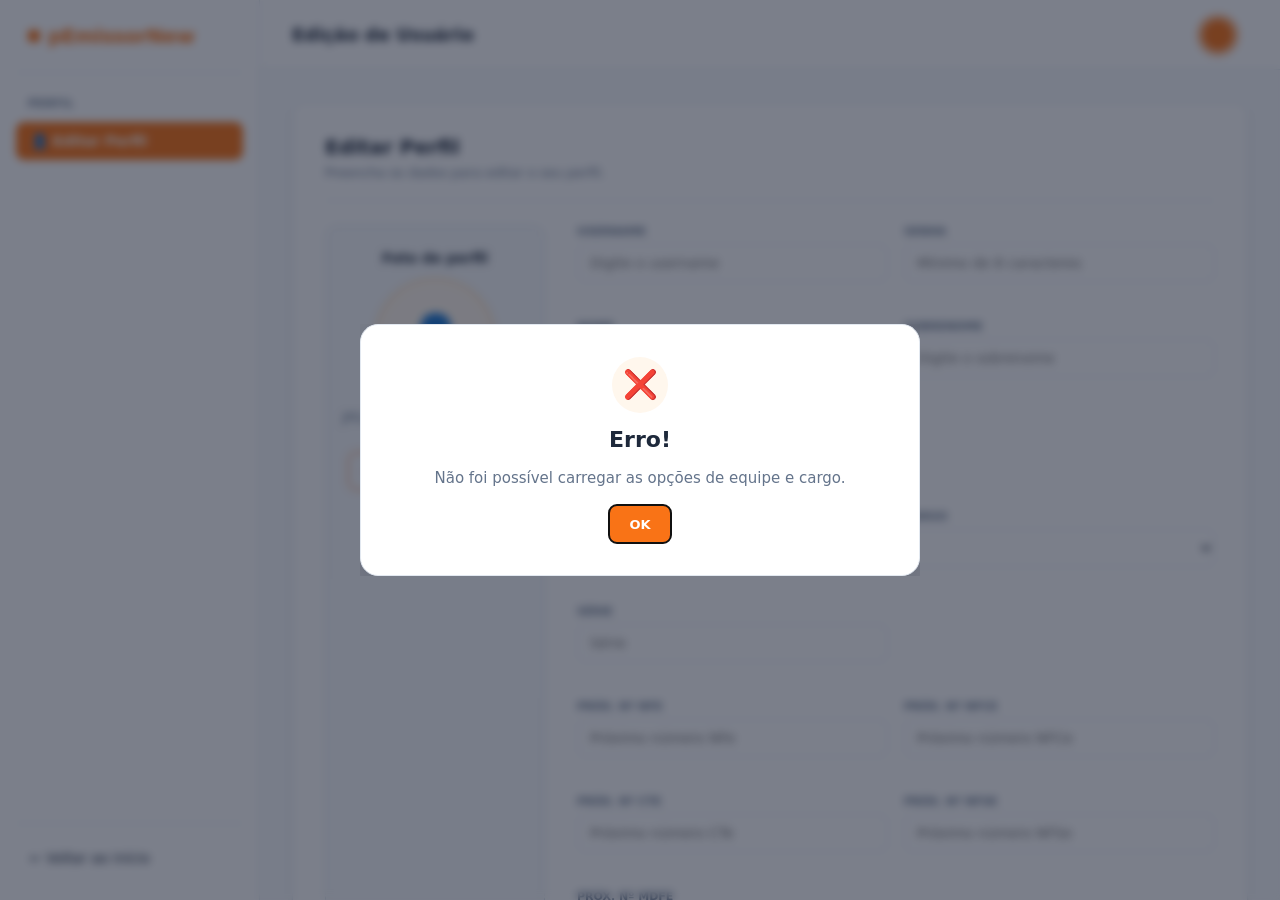
==== front/pages/edicao-usuario.html @ 8d521e02 "Criando repositório do projeto." ====
<!DOCTYPE html>
<html lang="pt-BR">
<head>
    <meta charset="UTF-8">
    <meta name="viewport" content="width=device-width, initial-scale=1.0">
    <title>pEmissorNew - Edição de Usuário</title>
    <link rel="stylesheet" href="../assets/css/style.css">
</head>
<body>
    <dialog id="modal-mensagem-sistema" class="modal-message-dialog">
        <div class="modal-message-card">
            <div class="modal-message-icon" id="modal-mensagem-icone"></div>
            <h3 id="modal-mensagem-titulo">Mensagem</h3>
            <p id="modal-mensagem-conteudo">Texto da mensagem.</p>
            <button type="button" class="btn-primary-orange" onclick="fecharModalMensagem()">OK</button>
        </div>
    </dialog>

    <div class="app-layout">
        <aside class="sidebar">
            <div>
                <div class="brand-zone">pEmissorNew</div>
                <div class="nav-section">
                    <div class="nav-section-title">Perfil</div>
                    <ul class="nav-list">
                        <li><button class="nav-item-btn highlight-menu active" type="button">👤 Editar Perfil</button></li>
                    </ul>
                </div>
            </div>
            <div class="sidebar-footer">
                <button class="nav-item-btn" type="button" onclick="voltarParaInicio()">← Voltar ao início</button>
            </div>
        </aside>

        <div class="right-container">
            <header class="topbar">
                <div class="page-title-display">Edição de Usuário</div>
                <div class="profile-zone" aria-label="Usuário autenticado">
                    <div class="profile-info">
                        <span class="profile-name" id="usuario-logado-nome"></span>
                        <span class="profile-role" id="usuario-logado-cargo"></span>
                    </div>
                    <div class="profile-img" id="usuario-logado-iniciais"></div>
                </div>
            </header>

            <main class="main-core-content">
                <section class="user-registration-card" aria-labelledby="titulo-edicao-usuario">
                    <div class="user-registration-header">
                        <div>
                            <h2 id="titulo-edicao-usuario">Editar Perfil</h2>
                            <p>Preencha os dados para editar o seu perfil.</p>
                        </div>
                    </div>

                    <form id="form-edicao-usuario" novalidate>
                        <div class="user-registration-layout">
                            <section class="profile-photo-panel" aria-labelledby="titulo-foto-perfil">
                                <h3 id="titulo-foto-perfil">Foto de perfil</h3>
                                <div id="foto-preview" class="photo-preview" aria-label="Pré-visualização da foto">👤</div>
                                <p class="photo-help">JPG, JPEG ou PNG, com até 5 MB.</p>
                                <input id="foto-perfil" type="file" accept=".jpg,.jpeg,.png,image/jpeg,image/png" hidden>
                                <button id="btn-selecionar-foto" type="button" class="btn-orange-outline">Selecionar imagem</button>
                                <button id="btn-remover-foto" type="button" class="btn-secondary-muted" style="display: none;">Remover foto</button>
                                <p id="erro-foto" class="field-error" role="alert"></p>
                            </section>

                            <section class="user-form-fields">
                                <div class="form-grid-2">
                                    <div class="form-group">
                                        <label for="usuario-username">Username</label>
                                        <input type="text" id="usuario-username" name="username" placeholder="Digite o username" autocomplete="username" minlength="3" maxlength="100" required>
                                        <p class="field-error" data-error-for="usuario-username"></p>
                                    </div>
                                    <div class="form-group">
                                        <label for="usuario-senha">Senha</label>
                                        <input type="password" id="usuario-senha" name="senha" placeholder="Mínimo de 8 caracteres" autocomplete="new-password" minlength="8" maxlength="255" required>
                                        <p class="field-error" data-error-for="usuario-senha"></p>
                                    </div>
                                    <div class="form-group">
                                        <label for="usuario-nome">Nome</label>
                                        <input type="text" id="usuario-nome" name="nome" placeholder="Digite o nome" autocomplete="given-name" maxlength="100" required>
                                        <p class="field-error" data-error-for="usuario-nome"></p>
                                    </div>
                                    <div class="form-group">
                                        <label for="usuario-sobrenome">Sobrenome</label>
                                        <input type="text" id="usuario-sobrenome" name="sobrenome" placeholder="Digite o sobrenome" autocomplete="family-name" maxlength="100" required>
                                        <p class="field-error" data-error-for="usuario-sobrenome"></p>
                                    </div>
                                    <div class="form-group full-width">
                                        <label for="usuario-email">E-mail</label>
                                        <input type="email" id="usuario-email" name="email" placeholder="nome@empresa.com" autocomplete="email" maxlength="255" required>
                                        <p class="field-error" data-error-for="usuario-email"></p>
                                    </div>
                                    <div class="form-group"></div>
                                    <div class="form-group">
                                        <label for="usuario-equipe">Equipe</label>
                                        <select id="usuario-equipe" name="equipe" required></select>
                                        <p class="field-error" data-error-for="usuario-equipe"></p>
                                    </div>
                                    <div class="form-group">
                                        <label for="usuario-cargo">Cargo</label>
                                        <select id="usuario-cargo" name="cargo" required></select>
                                        <p class="field-error" data-error-for="usuario-cargo"></p>
                                    </div>
                                    <div class="form-group">
                                        <label for="usuario-serie">Série</label>
                                        <input type="number" id="usuario-serie" name="serie" placeholder="Série" step="1">
                                        <p class="field-error" data-error-for="usuario-serie"></p>
                                    </div>
                                    <div class="form-group"></div>
                                    <div class="form-group">
                                        <label for="usuario-proxNumeroNFe">Próx. Nº NFe</label>
                                        <input type="number" id="usuario-proxNumeroNFe" name="proxNumeroNFe" placeholder="Próximo número NFe " step="1">
                                        <p class="field-error" data-error-for="usuario-proxNumeroNFe"></p>
                                    </div>
                                    <div class="form-group">
                                        <label for="usuario-proxNumeroNFCe">Próx. Nº NFCe</label>
                                        <input type="number" id="usuario-proxNumeroNFCe" name="proxNumeroNFCe" placeholder="Próximo número NFCe " step="1">
                                        <p class="field-error" data-error-for="usuario-proxNumeroNFCe"></p>
                                    </div>
                                    <div class="form-group">
                                        <label for="usuario-proxNumeroCTe">Próx. Nº CTe</label>
                                        <input type="number" id="usuario-proxNumeroCTe" name="proxNumeroCTe" placeholder="Próximo número CTe " step="1">
                                        <p class="field-error" data-error-for="usuario-proxNumeroCTe"></p>
                                    </div>
                                    <div class="form-group">
                                        <label for="usuario-proxNumeroNFSe">Próx. Nº NFSe</label>
                                        <input type="number" id="usuario-proxNumeroNFSe" name="proxNumeroNFSe" placeholder="Próximo número NFSe " step="1">
                                        <p class="field-error" data-error-for="usuario-proxNumeroNFSe"></p>
                                    </div>
                                    <div class="form-group">
                                        <label for="usuario-proxNumeroMDFe">Próx. Nº MDFe</label>
                                        <input type="number" id="usuario-proxNumeroMDFe" name="proxNumeroMDFe" placeholder="Próximo número MDFe " step="1">
                                        <p class="field-error" data-error-for="usuario-proxNumeroMDFe"></p>
                                    </div>
                                </div>
                            </section>
                        </div>

                        <div class="user-registration-actions">
                            <button type="button" class="btn-secondary-muted" onclick="voltarParaInicio()">Cancelar</button>
                            <button type="submit" class="btn-primary-orange" id="btn-editar-usuario">Editar usuário</button>
                        </div>
                    </form>
                </section>
            </main>
        </div>
    </div>
    <script src="../assets/js/consts.js"></script>
    <script src="../assets/js/utils.js"></script>
    <script src="../assets/js/edicao-usuario.js"></script>
    <script src="../assets/js/cadastro-usuarios.js"></script>
    <script src="../assets/js/edicao-usuario.js"></script>
</body>
</html>
---- front/assets/css/style.css ----
:root {
    --bg-main: #f8fafc;
    --bg-card: #ffffff;
    --primary: #f97316; /* Laranja Moderno */
    --primary-hover: #ea580c;
    --primary-light: #fff7ed;
    --text-dark: #1e293b;
    --text-muted: #64748b;
    --border: #e2e8f0;
    --radius-md: 8px;
    --radius-lg: 12px;
    --shadow: 0 4px 6px -1px rgb(0 0 0 / 0.05), 0 2px 4px -2px rgb(0 0 0 / 0.05);
    --success: #10b981;
    --danger: #ef4444;
}

* {
    box-sizing: border-box;
    margin: 0;
    padding: 0;
    font-family: 'Inter', system-ui, -apple-system, sans-serif;
}

body {
    background-color: var(--bg-main);
    color: var(--text-dark);
    display: flex;
    height: 100vh;
    overflow: hidden;
}

/* --- LAYOUT ESTRUTURAL --- */
.app-layout {
    display: grid;
    grid-template-columns: 260px 1fr;
    width: 100%;
    height: 100%;
}

/* --- SIDEBAR LATERAL --- */
.sidebar {
    background-color: var(--bg-card);
    border-right: 1px solid var(--border);
    display: flex;
    flex-direction: column;
    justify-content: space-between;
    padding: 24px 16px;
}

.brand-zone {
    font-size: 20px;
    font-weight: 800;
    color: var(--primary);
    letter-spacing: -0.5px;
    padding: 0 12px 24px 12px;
    border-bottom: 1px solid var(--border);
    margin-bottom: 24px;
    display: flex;
    align-items: center;
    gap: 8px;
}

.brand-zone::before {
    content: '';
    display: inline-block;
    width: 12px;
    height: 12px;
    background-color: var(--primary);
    border-radius: 3px;
}

.nav-section {
    margin-bottom: 24px;
}

.nav-section-title {
    font-size: 11px;
    text-transform: uppercase;
    letter-spacing: 0.05em;
    color: var(--text-muted);
    font-weight: 700;
    padding: 0 12px;
    margin-bottom: 12px;
}

.nav-list {
    list-style: none;
    display: flex;
    flex-direction: column;
    gap: 4px;
}

.nav-item-btn {
    width: 100%;
    background: none;
    border: none;
    padding: 10px 14px;
    border-radius: var(--radius-md);
    text-align: left;
    font-size: 14px;
    font-weight: 500;
    color: var(--text-dark);
    cursor: pointer;
    transition: all 0.2s ease;
    display: flex;
    align-items: center;
    gap: 10px;
}

.nav-item-btn:hover {
    background-color: var(--primary-light);
    color: var(--primary);
}

.nav-item-btn.active {
    background-color: var(--primary);
    color: white;
}

.nav-item-btn.highlight-menu {
    border: 1px solid var(--border);
    font-weight: 600;
    background-color: #fafafa;
}
.nav-item-btn.highlight-menu:hover {
    border-color: var(--primary);
    background-color: var(--primary-light);
    color: var(--primary);
}
.nav-item-btn.highlight-menu.active {
    background-color: var(--primary);
    color: white;
    border-color: var(--primary);
}

#btn-config-menu {
    border: 1px solid var(--border);
    font-weight: 600;
    background-color: #fafafa;
}

#btn-config-menu:hover,
#btn-config-menu.active {
    border-color: var(--primary);
    background-color: var(--primary-light);
    color: var(--primary);
}

#btn-config-menu.active {
    background-color: var(--primary);
    color: white;
    border-color: var(--primary);
}

.sidebar-footer {
    border-top: 1px solid var(--border);
    padding-top: 16px;
}

/* --- CONTEÚDO DIREITO --- */
.right-container {
    display: flex;
    flex-direction: column;
    height: 100%;
    overflow: hidden;
}

.topbar {
    height: 70px;
    background-color: var(--bg-card);
    border-bottom: 1px solid var(--border);
    display: flex;
    align-items: center;
    justify-content: space-between;
    padding: 0 32px;
    flex-shrink: 0;
}

.page-title-display {
    font-size: 18px;
    font-weight: 600;
    color: var(--text-dark);
}

.profile-zone {
    display: flex;
    align-items: center;
    gap: 12px;
    cursor: pointer;
    padding: 6px 12px;
    border-radius: var(--radius-md);
    transition: background 0.2s;
}

.profile-zone:hover {
    background-color: #f1f5f9;
}

.profile-img {
    width: 36px;
    height: 36px;
    border-radius: 50%;
    background-color: var(--primary);
    color: white;
    display: flex;
    align-items: center;
    justify-content: center;
    font-weight: 600;
    border: 2px solid white;
    box-shadow: 0 0 0 2px var(--primary);
}

.profile-info {
    display: flex;
    flex-direction: column;
    text-align: right;
}

.profile-name {
    font-size: 14px;
    font-weight: 600;
}

.profile-role {
    font-size: 11px;
    color: var(--text-muted);
}

.operation-tabs {
    background-color: var(--bg-card);
    border-bottom: 1px solid var(--border);
    display: flex;
    padding: 0 32px;
    gap: 24px;
    flex-shrink: 0;
}

.tab-btn {
    background: none;
    border: none;
    padding: 16px 4px;
    font-size: 14px;
    font-weight: 600;
    color: var(--text-muted);
    cursor: pointer;
    position: relative;
    transition: color 0.2s;
}

.tab-btn:hover {
    color: var(--primary);
}

.tab-btn.active {
    color: var(--primary);
}

.tab-btn.active::after {
    content: '';
    position: absolute;
    bottom: -1px;
    left: 0;
    right: 0;
    height: 3px;
    background-color: var(--primary);
    border-radius: 3px 3px 0 0;
}

.main-core-content {
    flex: 1;
    padding: 32px;
    overflow-y: auto;
    display: flex;
    flex-direction: column;
    gap: 24px;
}

.operation-params-card {
    background-color: var(--bg-card);
    border-radius: var(--radius-lg);
    border: 1px solid var(--border);
    padding: 20px;
    box-shadow: var(--shadow);
    display: flex;
    align-items: flex-end;
    justify-content: space-between;
    gap: 16px;
    flex-wrap: wrap;
}

.card-fields {
    display: flex;
    gap: 20px;
    flex-wrap: wrap;
    align-items: flex-end;
}

.form-group {
    display: flex;
    flex-direction: column;
    gap: 6px;
}

.form-group.full-width {
    width: 100%;
}

.form-group label {
    font-size: 11px;
    font-weight: 700;
    color: var(--text-muted);
    text-transform: uppercase;
}

.form-group input[type="text"], 
.form-group input[type="number"], 
.form-group input[type="datetime-local"], 
.form-group input[type="password"], 
.form-group input[type="email"], 
.form-group select, 
.form-group textarea {
    padding: 8px 12px;
    border: 1px solid var(--border);
    border-radius: var(--radius-md);
    font-size: 14px;
    color: var(--text-dark);
    outline: none;
    background-color: #fff;
    transition: border 0.2s;
    height: 38px;
}

.form-group input:focus, .form-group select:focus, .form-group textarea:focus {
    border-color: var(--primary);
}

/* Checkbox customizado alinhado */
.checkbox-group {
    display: flex;
    align-items: center;
    gap: 8px;
    cursor: pointer;
    user-select: none;
    height: 38px;
}
.checkbox-group input {
    width: 16px;
    height: 16px;
    accent-color: var(--primary);
    cursor: pointer;
}
.checkbox-group span {
    font-size: 13px;
    font-weight: 600;
    color: var(--text-dark);
}

.btn-sync-time {
    background-color: #f1f5f9;
    border: 1px solid var(--border);
    color: var(--text-dark);
    padding: 0 12px;
    border-radius: var(--radius-md);
    cursor: pointer;
    height: 38px;
    font-size: 14px;
    display: flex;
    align-items: center;
    justify-content: center;
    transition: all 0.2s;
}

.btn-sync-time:hover {
    background-color: var(--primary-light);
    border-color: var(--primary);
    color: var(--primary);
}

.btn-orange-outline {
    background: none;
    border: 1px solid var(--primary);
    color: var(--primary);
    padding: 0 16px;
    border-radius: var(--radius-md);
    font-weight: 600;
    font-size: 13px;
    cursor: pointer;
    transition: all 0.2s;
    height: 38px;
}

.btn-orange-outline:hover {
    background-color: var(--primary);
    color: white;
}

.btn-primary-orange {
    background-color: var(--primary);
    color: white;
    border: none;
    padding: 0 20px;
    border-radius: var(--radius-md);
    font-weight: 600;
    font-size: 13px;
    cursor: pointer;
    transition: background 0.2s;
    height: 38px;
    display: flex;
    align-items: center;
    gap: 8px;
}
.btn-primary-orange:hover {
    background-color: var(--primary-hover);
}

.btn-secondary-muted {
    background-color: #e2e8f0;
    color: var(--text-dark);
    border: none;
    padding: 0 20px;
    border-radius: var(--radius-md);
    font-weight: 600;
    font-size: 13px;
    cursor: pointer;
    transition: background 0.2s;
    height: 38px;
    display: inline-flex;
    align-items: center;
    justify-content: center;
    gap: 8px;
    line-height: 1;
}
.btn-secondary-muted:hover {
    background-color: #cbd5e1;
}

.case-selector-zone {
    display: flex;
    justify-content: space-between;
    align-items: center;
    background-color: var(--bg-card);
    border: 1px solid var(--border);
    border-radius: var(--radius-lg);
    padding: 16px 20px;
    box-shadow: var(--shadow);
}

.btn-unselect-case {
    background: none;
    border: none;
    color: var(--danger);
    font-size: 12px;
    font-weight: 600;
    cursor: pointer;
    margin-left: 10px;
    transition: opacity 0.2s;
}
.btn-unselect-case:hover {
    text-decoration: underline;
    opacity: 0.8;
}

.workspace-grid {
    display: grid;
    grid-template-columns: 1fr 180px;
    gap: 20px;
    flex: 1;
    min-height: 280px;
}

.textarea-editor {
    width: 100%;
    height: 100%;
    padding: 20px;
    border: 1px solid var(--border);
    border-radius: var(--radius-lg);
    font-family: 'Fira Code', 'Courier New', monospace;
    font-size: 14px;
    resize: none;
    outline: none;
    background-color: #fafafa;
    color: var(--text-dark);
    line-height: 1.6;
    box-shadow: inset 0 2px 4px rgba(0,0,0,0.02);
}

.textarea-editor:focus {
    background-color: #fff;
    border-color: var(--primary);
}

.action-sidebar-buttons {
    display: flex;
    flex-direction: column;
    gap: 10px;
}

.btn-control {
    background-color: #fff;
    border: 1px solid var(--border);
    color: var(--text-dark);
    padding: 12px 16px;
    border-radius: var(--radius-md);
    cursor: pointer;
    font-weight: 600;
    font-size: 13px;
    text-align: left;
    transition: all 0.2s;
}

.btn-control:hover {
    background-color: #f8fafc;
    border-color: #cbd5e1;
    transform: translateY(-1px);
}

.workspace-footer {
    display: flex;
    justify-content: flex-end;
    padding-top: 16px;
    border-top: 1px solid var(--border);
}

.btn-big-success {
    background-color: var(--success);
    color: white;
    border: none;
    padding: 14px 48px;
    border-radius: var(--radius-md);
    font-size: 15px;
    font-weight: 700;
    cursor: pointer;
    transition: background 0.2s;
    box-shadow: 0 4px 12px rgb(16 185 129 / 0.2);
}

.btn-big-success:hover {
    background-color: #059669;
}

.dynamic-form-section {
    display: none;
}

.dynamic-form-section.active {
    display: flex;
    flex-direction: column;
    gap: 24px;
    height: 100%;
}

/* ================= CADASTRO DE USUÁRIOS ================= */
.user-registration-card {
    width: min(100%, 1040px);
    margin: 0 auto;
    background-color: var(--bg-card);
    border: 1px solid var(--border);
    border-radius: var(--radius-lg);
    padding: 32px;
    box-shadow: var(--shadow);
}

.user-registration-header {
    padding-bottom: 20px;
    border-bottom: 1px solid var(--border);
    margin-bottom: 24px;
}

.user-registration-header h2 {
    font-size: 20px;
    margin-bottom: 6px;
}

.user-registration-header p,
.photo-help {
    color: var(--text-muted);
    font-size: 13px;
}

.user-registration-layout {
    display: grid;
    grid-template-columns: 220px minmax(0, 1fr);
    gap: 32px;
}

.profile-photo-panel {
    display: flex;
    flex-direction: column;
    align-items: center;
    gap: 12px;
    background: #f8fafc;
    border: 1px dashed #cbd5e1;
    border-radius: var(--radius-lg);
    padding: 24px 16px;
    text-align: center;
}

.profile-photo-panel h3 {
    font-size: 14px;
}

.photo-preview {
    width: 120px;
    height: 120px;
    border-radius: 50%;
    background: var(--primary-light);
    color: var(--primary);
    border: 2px solid #fed7aa;
    display: flex;
    align-items: center;
    justify-content: center;
    overflow: hidden;
    font-size: 46px;
}

.photo-preview img {
    width: 100%;
    height: 100%;
    object-fit: cover;
}

.user-form-fields {
    min-width: 0;
}

.form-grid-2 {
    display: grid;
    grid-template-columns: repeat(2, minmax(0, 1fr));
    gap: 18px 20px;
}

.field-error {
    min-height: 16px;
    color: var(--danger);
    font-size: 12px;
    line-height: 16px;
}

.input-invalid {
    border-color: var(--danger) !important;
}

.user-registration-actions {
    display: flex;
    justify-content: flex-end;
    gap: 12px;
    border-top: 1px solid var(--border);
    padding-top: 24px;
    margin-top: 28px;
}

.btn-primary-orange:disabled {
    cursor: wait;
    opacity: .7;
}

/* ================= TELA GERENCIAR CASES ================= */
.cases-management-container {
    width: 100%;
}

.cases-list-panel {
    background-color: var(--bg-card);
    border: 1px solid var(--border);
    border-radius: var(--radius-lg);
    padding: 24px;
    box-shadow: var(--shadow);
    width: 100%;
}

/* Estilo específico para o bloco interno do formulário */
.cases-form-panel {
    background-color: var(--bg-card);
    border: 1px solid var(--border);
    border-radius: var(--radius-lg);
    padding: 32px;
    box-shadow: var(--shadow);
    width: 100%;
    display: flex;
    flex-direction: column;
    gap: 20px;
}

.panel-header-actions {
    display: flex;
    justify-content: space-between;
    align-items: flex-end;
    margin-bottom: 20px;
    gap: 16px;
    flex-wrap: wrap;
}

.filter-and-add-group {
    display: flex;
    align-items: flex-end;
    gap: 16px;
}

.sub-tabs {
    display: flex;
    background-color: #f1f5f9;
    padding: 4px;
    border-radius: var(--radius-md);
    gap: 4px;
    height: 38px;
    align-items: center;
}

.sub-tab-btn {
    background: none;
    border: none;
    padding: 6px 16px;
    font-size: 13px;
    font-weight: 600;
    color: var(--text-muted);
    cursor: pointer;
    border-radius: 6px;
    transition: all 0.2s;
    height: 30px;
}

.sub-tab-btn.active {
    background-color: white;
    color: var(--primary);
    box-shadow: 0 1px 3px rgba(0,0,0,0.1);
}

.cases-table {
    width: 100%;
    border-collapse: collapse;
    text-align: left;
    font-size: 14px;
}

.cases-table th {
    background-color: #f8fafc;
    color: var(--text-muted);
    font-weight: 700;
    padding: 12px 16px;
    border-bottom: 2px solid var(--border);
    font-size: 12px;
    text-transform: uppercase;
}

.cases-table td {
    padding: 14px 16px;
    border-bottom: 1px solid var(--border);
    color: var(--text-dark);
    vertical-align: middle;
}

.cases-table tr:hover td {
    background-color: #fafafa;
}

.owner-cell {
    display: flex;
    align-items: center;
    gap: 10px;
}

.table-avatar {
    width: 28px;
    height: 28px;
    border-radius: 50%;
    background-color: #cbd5e1;
    color: #475569;
    font-size: 11px;
    font-weight: 700;
    display: flex;
    align-items: center;
    justify-content: center;
}

.table-avatar.me {
    background-color: var(--primary-light);
    color: var(--primary);
    border: 1px solid #fed7aa;
}

.badge-user {
    background-color: #e0f2fe;
    color: #0369a1;
    padding: 4px 8px;
    border-radius: 4px;
    font-size: 11px;
    font-weight: 600;
}

.table-actions {
    display: flex;
    gap: 8px;
}

.btn-table-action {
    background: none;
    border: 1px solid var(--border);
    padding: 6px 10px;
    border-radius: 6px;
    cursor: pointer;
    font-size: 12px;
    font-weight: 600;
    transition: all 0.2s;
}

.btn-table-action.edit:hover {
    border-color: var(--primary);
    color: var(--primary);
    background-color: var(--primary-light);
}

.btn-table-action.delete:hover {
    border-color: var(--danger);
    color: var(--danger);
    background-color: #fef2f2;
}

.btn-table-action.clone:hover {
    border-color: var(--success);
    color: var(--success);
    background-color: #ecfdf5;
}

.modal-message-dialog {
    border: none;
    padding: 0;
    background: transparent;
    width: min(92vw, 560px);
    max-width: 560px;
    margin: auto;
    inset: 0;
}

.modal-message-dialog::backdrop {
    background: rgba(15, 23, 42, 0.55);
    backdrop-filter: blur(4px);
}

.modal-message-card {
    background: var(--bg-card);
    border: 1px solid var(--border);
    border-radius: 18px;
    box-shadow: 0 20px 45px rgba(15, 23, 42, 0.18);
    padding: 32px 28px;
    display: flex;
    flex-direction: column;
    align-items: center;
    text-align: center;
    gap: 14px;
}

.modal-message-icon {
    width: 56px;
    height: 56px;
    border-radius: 50%;
    display: flex;
    align-items: center;
    justify-content: center;
    background: var(--primary-light);
    color: var(--primary);
    font-size: 28px;
}

.modal-message-card h3 {
    color: var(--text-dark);
    font-size: 22px;
}

.modal-message-card p {
    color: var(--text-muted);
    line-height: 1.7;
    font-size: 15px;
}

.modal-confirmacao-acoes {
    display: flex;
    justify-content: center;
    gap: 12px;
    margin-top: 6px;
}

.modal-emissor-dialog {
    border: none;
    padding: 0;
    background: transparent;
    width: min(92vw, 560px);
    max-width: 560px;
    margin: auto;
    inset: 0;
}

.modal-emissor-dialog::backdrop {
    background: rgba(15, 23, 42, 0.55);
    backdrop-filter: blur(4px);
}

.modal-emissor-card {
    background: var(--bg-card);
    border: 1px solid var(--border);
    border-radius: var(--radius-lg);
    box-shadow: 0 20px 45px rgba(15, 23, 42, 0.18);
    padding: 24px;
}

.modal-emissor-header {
    display: flex;
    align-items: flex-start;
    justify-content: space-between;
    gap: 16px;
    padding-bottom: 20px;
    border-bottom: 1px solid var(--border);
}

.modal-emissor-header h3 {
    color: var(--text-dark);
    font-size: 18px;
    font-weight: 600;
}

.modal-emissor-header p {
    margin-top: 6px;
    color: var(--text-muted);
    font-size: 13px;
}

.modal-close-btn {
    width: 30px;
    height: 30px;
    border: none;
    border-radius: var(--radius-md);
    background: transparent;
    color: var(--text-muted);
    font-size: 24px;
    line-height: 1;
    cursor: pointer;
}

.modal-close-btn:hover {
    background: var(--primary-light);
    color: var(--primary);
}

.modal-emissor-fields {
    display: grid;
    grid-template-columns: 1fr 1fr;
    gap: 20px;
    padding: 24px 0;
}

.modal-emissor-actions {
    display: flex;
    justify-content: flex-end;
    gap: 12px;
    padding-top: 20px;
    border-top: 1px solid var(--border);
}

@media (max-width: 520px) {
    .modal-emissor-fields {
        grid-template-columns: 1fr;
    }
}

.config-view-mock {
    display: none;
    background-color: white;
    border: 1px solid var(--border);
    border-radius: var(--radius-lg);
    padding: 32px;
    box-shadow: var(--shadow);
    flex-direction: column;
    gap: 24px;
}

.config-header {
    display: flex;
    justify-content: space-between;
    align-items: flex-start;
    gap: 16px;
    flex-wrap: wrap;
}

.config-header h2 {
    font-size: 24px;
    color: var(--primary);
    margin-bottom: 8px;
}

.config-header p {
    color: var(--text-muted);
    line-height: 1.5;
}

.config-shell {
    display: grid;
    grid-template-columns: 220px 1fr;
    gap: 20px;
    min-height: 420px;
}

.config-options-panel {
    background-color: #f8fafc;
    border: 1px solid var(--border);
    border-radius: var(--radius-lg);
    padding: 12px;
    display: flex;
    flex-direction: column;
    gap: 10px;
}

.config-option-btn {
    border: 1px solid transparent;
    background-color: transparent;
    border-radius: var(--radius-md);
    padding: 12px 14px;
    font-weight: 600;
    color: var(--text-dark);
    text-align: left;
    display: flex;
    align-items: center;
    gap: 8px;
    cursor: pointer;
    transition: all 0.2s;
}

.config-option-btn.highlight-menu {
    border: 1px solid var(--border);
    font-weight: 600;
    background-color: #fafafa;
}

.config-option-btn.highlight-menu:hover,
.config-option-btn.highlight-menu.active {
    border-color: var(--primary);
    background-color: var(--primary-light);
    color: var(--primary);
}

.config-option-btn.highlight-menu.active {
    background-color: var(--primary);
    color: white;
    border-color: var(--primary);
}

.config-content-panel {
    background-color: #fff;
    border: 1px solid var(--border);
    border-radius: var(--radius-lg);
    padding: 24px;
}

.config-option-panel {
    display: none;
}

.config-option-panel.active {
    display: block;
}

.config-section-card {
    display: flex;
    flex-direction: column;
    gap: 16px;
}

.config-point-selector-row {
    display: flex;
    align-items: flex-end;
    gap: 12px;
    flex-wrap: wrap;
}

.config-point-selector-row .form-group {
    flex: 1;
    min-width: 260px;
}

.config-action-buttons {
    display: flex;
    gap: 8px;
    flex-wrap: wrap;
}

.config-sub-tabs {
    display: flex;
    gap: 8px;
    border-bottom: 1px solid var(--border);
    padding-bottom: 10px;
}

.config-sub-tab-btn {
    background: none;
    border: none;
    padding: 8px 14px;
    border-radius: 999px;
    font-size: 13px;
    font-weight: 600;
    color: var(--text-muted);
    cursor: pointer;
}

.config-sub-tab-btn.active {
    background-color: var(--primary);
    color: white;
}

.config-sub-panel {
    display: none;
}

.config-sub-panel.active {
    display: block;
}

.form-grid-2 {
    display: grid;
    grid-template-columns: repeat(2, minmax(0, 1fr));
    gap: 16px;
}

.input-with-help {
    display: flex;
    align-items: center;
    gap: 8px;
}

.input-with-help input {
    flex: 1;
}

.field-help {
    display: inline-flex;
    align-items: center;
    justify-content: center;
    width: 22px;
    height: 22px;
    border-radius: 50%;
    background-color: var(--primary-light);
    color: var(--primary);
    font-size: 12px;
    font-weight: 700;
    cursor: help;
}

.config-help-actions {
    margin-top: 16px;
}

.btn-help-config {
    border: 1px solid var(--border);
    background-color: #fff;
    color: var(--text-dark);
    padding: 8px 12px;
    border-radius: var(--radius-md);
    cursor: pointer;
    font-weight: 600;
}

.config-help-box {
    margin-top: 12px;
    padding: 14px 16px;
    background-color: #fff7ed;
    border: 1px solid #fed7aa;
    border-radius: var(--radius-md);
    color: var(--text-dark);
    display: flex;
    flex-direction: column;
    gap: 8px;
    line-height: 1.6;
}

@media (max-width: 900px) {
    .config-shell {
        grid-template-columns: 1fr;
    }

    .form-grid-2 {
        grid-template-columns: 1fr;
    }

    .app-layout {
        grid-template-columns: 1fr;
    }

    .sidebar {
        display: none;
    }

    .user-registration-card {
        padding: 24px;
    }

    .user-registration-layout {
        grid-template-columns: 1fr;
    }

    .profile-photo-panel {
        padding: 18px;
    }
}
/* ================= TELA DE LOGIN ================= */

/* Centraliza o card de login na tela inteira */
.login-body {
    background-color: var(--bg-main);
    display: flex;
    align-items: center;
    justify-content: center;
    height: 100vh;
    width: 100vw;
    margin: 0;
}

/* Card principal do login */
.login-container {
    background-color: var(--bg-card);
    border: 1px solid var(--border);
    border-radius: var(--radius-lg);
    padding: 40px;
    width: 100%;
    max-width: 420px;
    box-shadow: var(--shadow);
    display: flex;
    flex-direction: column;
    position: relative;
}

/* Atalho discreto para a autenticação administrativa. */
.btn-admin-access {
    position: absolute;
    top: 12px;
    right: 12px;
    width: 30px;
    height: 30px;
    padding: 0;
    border: 1px solid var(--border);
    border-radius: 50%;
    background: transparent;
    color: var(--text-muted);
    cursor: pointer;
    font-size: 15px;
    line-height: 1;
}

.btn-admin-access:hover,
.btn-admin-access:focus-visible {
    border-color: var(--primary);
    color: var(--primary);
    outline: none;
}

/* Logo combinando com a Sidebar do painel */
.login-brand {
    display: flex;
    align-items: center;
    gap: 10px;
    justify-content: center;
    margin-bottom: 12px;
}

.login-brand h1 {
    font-size: 24px;
    font-weight: 800;
    color: var(--primary);
    letter-spacing: -0.5px;
}

.brand-logo {
    width: 16px;
    height: 16px;
    background-color: var(--primary);
    border-radius: 4px;
}

.login-subtitle {
    font-size: 14px;
    color: var(--text-muted);
    text-align: center;
    margin-bottom: 24px;
    line-height: 1.5;
}

/* Botão de login esticado para ocupar o card */
.btn-login-submit {
    width: 100%;
    justify-content: center;
    height: 44px;
    font-size: 14px;
}

/* Card de Alerta de Erro */
.login-error-card {
    background-color: #fef2f2;
    border: 1px solid #fca5a5;
    color: var(--danger);
    padding: 12px;
    border-radius: var(--radius-md);
    font-size: 13px;
    font-weight: 600;
    margin-bottom: 16px;
    text-align: center;
}
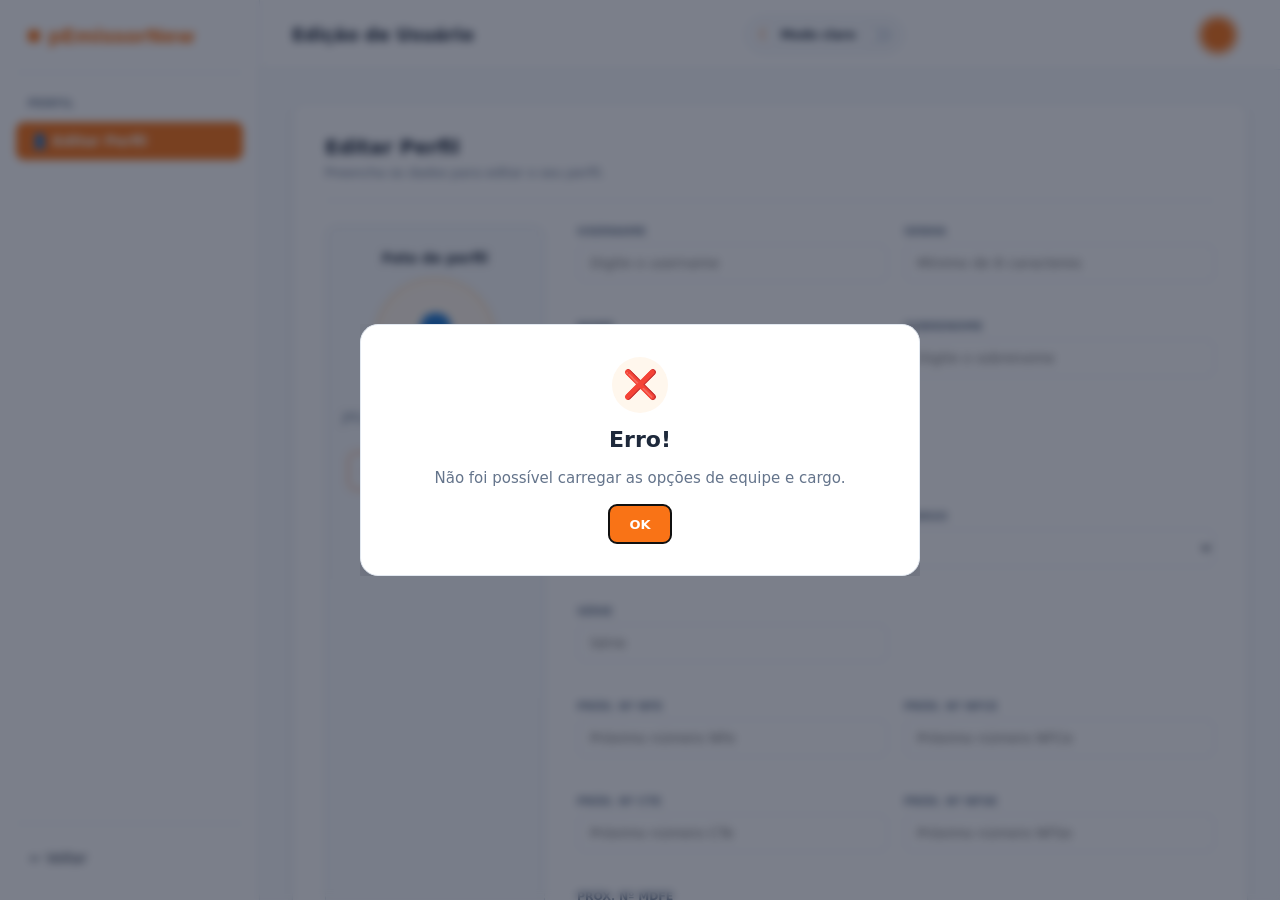
==== commit 4b84ede6: "Implementado cadastro e seleção de cases" ====
--- a/front/pages/edicao-usuario.html
+++ b/front/pages/edicao-usuario.html
@@ -28,7 +28,7 @@
                 </div>
             </div>
             <div class="sidebar-footer">
-                <button class="nav-item-btn" type="button" onclick="voltarParaInicio()">← Voltar ao início</button>
+                <button class="nav-item-btn" type="button" onclick="voltarParaTelaEmissao()">← Voltar</button>
             </div>
         </aside>
 
--- a/front/assets/css/style.css
+++ b/front/assets/css/style.css
@@ -14,6 +14,20 @@
     --danger: #ef4444;
 }
 
+/* Tema escuro: as cores semânticas mantêm os componentes consistentes. */
+:root[data-theme="escuro"] {
+    color-scheme: dark;
+    --bg-main: #0f172a;
+    --bg-card: #172033;
+    --primary: #fb923c;
+    --primary-hover: #fdba74;
+    --primary-light: #3a2719;
+    --text-dark: #e5edf8;
+    --text-muted: #a7b6ca;
+    --border: #334155;
+    --shadow: 0 4px 6px -1px rgb(0 0 0 / 0.25), 0 2px 4px -2px rgb(0 0 0 / 0.25);
+}
+
 * {
     box-sizing: border-box;
     margin: 0;
@@ -460,6 +474,114 @@
     opacity: 0.8;
 }
 
+.modal-case-dialog {
+    width: min(1120px, calc(100vw - 40px));
+    height: min(760px, calc(100vh - 40px));
+    margin: auto;
+    padding: 0;
+    border: 1px solid var(--border);
+    border-radius: var(--radius-lg);
+    background: var(--bg-card);
+    color: var(--text-dark);
+    box-shadow: 0 24px 48px rgba(15, 23, 42, .22);
+}
+
+.modal-case-dialog::backdrop {
+    background: rgba(15, 23, 42, .5);
+}
+
+.modal-case-card {
+    display: flex;
+    flex-direction: column;
+    gap: 20px;
+    padding: 24px;
+    height: 100%;
+    min-height: 0;
+}
+
+.modal-case-header {
+    display: flex;
+    justify-content: space-between;
+    align-items: flex-start;
+    gap: 20px;
+}
+
+.modal-case-header h3 { font-size: 20px; }
+.modal-case-header p { margin-top: 5px; color: var(--text-muted); font-size: 14px; }
+
+.case-selection-filters {
+    display: flex;
+    align-items: flex-end;
+    gap: 16px;
+}
+
+.case-selection-filters input[type="search"] {
+    width: 100%;
+    height: 38px;
+    padding: 8px 12px;
+    border: 1px solid var(--border);
+    border-radius: var(--radius-md);
+    background-color: var(--bg-card);
+    color: var(--text-dark);
+    font: inherit;
+    outline: none;
+}
+
+.case-selection-filters input[type="search"]:focus {
+    border-color: var(--primary);
+}
+
+.case-search-field { flex: 1; }
+
+.case-selection-table-wrapper {
+    flex: 1;
+    min-height: 0;
+    overflow: auto;
+    border: 1px solid var(--border);
+    border-radius: var(--radius-md);
+}
+
+.case-selection-table { min-width: 820px; }
+.case-selection-table th:first-child,
+.case-selection-table td:first-child { width: 34%; }
+
+.case-sort-button {
+    border: 0;
+    background: transparent;
+    color: inherit;
+    font: inherit;
+    font-weight: inherit;
+    text-transform: inherit;
+    cursor: pointer;
+}
+
+.case-sort-button:hover { color: var(--primary); }
+
+.case-details-content {
+    min-height: 300px;
+    width: 100%;
+    resize: vertical;
+    border: 1px solid var(--border);
+    border-radius: var(--radius-md);
+    padding: 14px;
+    background: var(--bg-main);
+    color: var(--text-dark);
+    font-family: 'Fira Code', 'Courier New', monospace;
+    line-height: 1.5;
+}
+
+.modal-case-details {
+    height: auto;
+}
+
+.modal-case-details .modal-case-card {
+    height: auto;
+}
+
+@media (max-width: 640px) {
+    .case-selection-filters { flex-direction: column; align-items: stretch; }
+}
+
 .workspace-grid {
     display: grid;
     grid-template-columns: 1fr 180px;
@@ -730,6 +852,11 @@
     border-collapse: collapse;
     text-align: left;
     font-size: 14px;
+}
+
+.cases-table th:first-child,
+.cases-table td:first-child {
+    width: 40%;
 }
 
 .cases-table th {
@@ -756,6 +883,7 @@
 .owner-cell {
     display: flex;
     align-items: center;
+    justify-content: center;
     gap: 10px;
 }
 
@@ -1300,3 +1428,61 @@
     margin-bottom: 16px;
     text-align: center;
 }
+
+/* ================= CONTROLE E AJUSTES DO TEMA ================= */
+.theme-switch {
+    border: 1px solid var(--border);
+    border-radius: 999px;
+    background: var(--bg-main);
+    color: var(--text-dark);
+    height: 38px;
+    padding: 0 10px 0 12px;
+    display: inline-flex;
+    align-items: center;
+    gap: 8px;
+    cursor: pointer;
+    font-size: 12px;
+    font-weight: 600;
+    transition: border-color .2s, background-color .2s;
+}
+
+.theme-switch:hover,
+.theme-switch:focus-visible { border-color: var(--primary); outline: none; }
+.theme-switch-icon { color: var(--primary); font-size: 16px; line-height: 1; }
+.theme-switch-track { width: 30px; height: 16px; background: var(--border); border-radius: 999px; padding: 2px; display: flex; transition: background-color .2s; }
+.theme-switch-track span { width: 12px; height: 12px; border-radius: 50%; background: var(--bg-card); transition: transform .2s; }
+:root[data-theme="escuro"] .theme-switch-track { background: var(--primary); }
+:root[data-theme="escuro"] .theme-switch-track span { transform: translateX(14px); }
+.theme-switch-login { position: fixed; top: 20px; right: 20px; z-index: 1; }
+
+:root[data-theme="escuro"] .nav-item-btn.highlight-menu,
+:root[data-theme="escuro"] #btn-config-menu,
+:root[data-theme="escuro"] .textarea-editor,
+:root[data-theme="escuro"] .cases-table tr:hover td,
+:root[data-theme="escuro"] .config-option-btn.highlight-menu { background-color: #1b2638; }
+
+:root[data-theme="escuro"] .profile-zone:hover,
+:root[data-theme="escuro"] .btn-sync-time,
+:root[data-theme="escuro"] .sub-tabs,
+:root[data-theme="escuro"] .btn-control:hover { background-color: #202c3e; }
+
+:root[data-theme="escuro"] .form-group input[type="text"],
+:root[data-theme="escuro"] .form-group input[type="number"],
+:root[data-theme="escuro"] .form-group input[type="datetime-local"],
+:root[data-theme="escuro"] .form-group input[type="password"],
+:root[data-theme="escuro"] .form-group input[type="email"],
+:root[data-theme="escuro"] .form-group select,
+:root[data-theme="escuro"] .form-group textarea,
+:root[data-theme="escuro"] .textarea-editor:focus,
+:root[data-theme="escuro"] .btn-control,
+:root[data-theme="escuro"] .sub-tab-btn.active,
+:root[data-theme="escuro"] .config-content-panel,
+:root[data-theme="escuro"] .btn-help-config { background-color: #111a2a; color: var(--text-dark); }
+
+:root[data-theme="escuro"] .profile-photo-panel,
+:root[data-theme="escuro"] .config-options-panel,
+:root[data-theme="escuro"] .cases-table th { background-color: #1c293b; border-color: var(--border); }
+
+:root[data-theme="escuro"] .btn-secondary-muted { background-color: #334155; color: var(--text-dark); }
+:root[data-theme="escuro"] .btn-secondary-muted:hover { background-color: #475569; }
+:root[data-theme="escuro"] .config-view-mock { background-color: var(--bg-card); }
